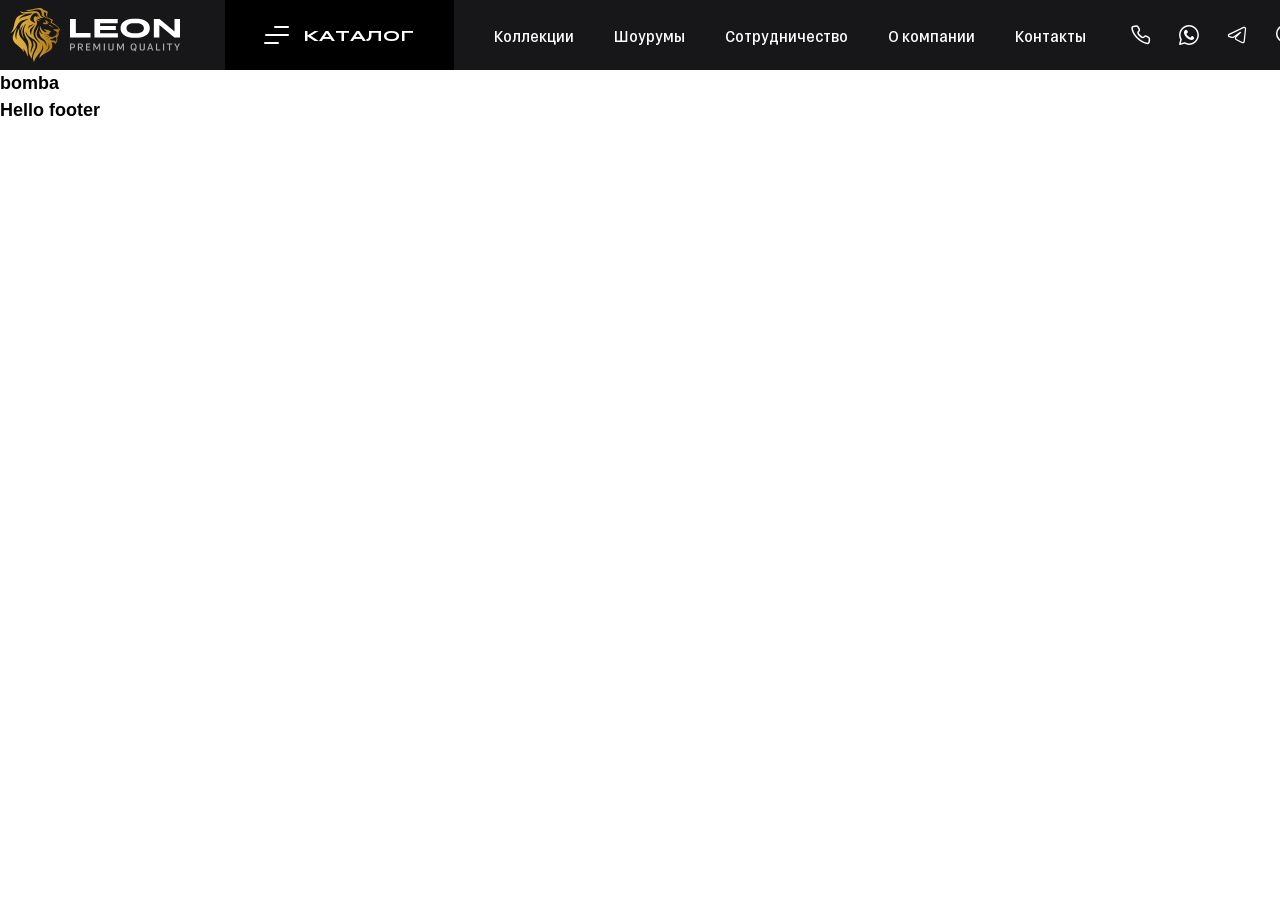
==== app/index.html @ 00b22ca2 "first commit" ====
<!DOCTYPE html>
<html lang="en">
    <head>
        <meta charset="UTF-8" />
        <link rel="stylesheet" href="css/style.min.css" />
        <meta name="viewport" content="width=device-width, initial-scale=1.0" />
        <title>LEON</title>
    </head>
    <header class="header">
        <div class="container">
            <div class="header__wrapper">
                <img src="images/logo.svg" alt="Logo" class="header__logo" />
                <!-- <div class="header__menu"> -->
                <nav class="header__nav">
                    <div class="header__catalog">
                        <span></span>
                        <p class="header__catalog-text">каталог</p>
                    </div>
                    <a href="#" class="header__nav-link">Коллекции</a>
                    <a href="#" class="header__nav-link">Шоурумы</a>
                    <a href="#" class="header__nav-link">Сотрудничество</a>
                    <a href="#" class="header__nav-link">О компании </a>
                    <a href="#" class="header__nav-link">Контакты</a>
                </nav>
                <!-- </div> -->
                <div class="header__icons">
                    <a href="#" class="header__icon-link">
                        <svg
                            class="header__icon"
                            viewBox="0 0 20 20"
                            width="20"
                            height="20"
                        >
                            <use href="images/sprite.svg#phone"></use>
                        </svg>
                    </a>
                    <a href="#" class="header__icon-link">
                        <svg
                            class="header__icon"
                            viewBox="0 0 20 20"
                            width="20"
                            height="20"
                        >
                            <use href="images/sprite.svg#whatsapp"></use>
                        </svg>
                    </a>
                    <a href="#" class="header__icon-link">
                        <!-- <img src="images/telegram.svg" alt="telegram" /> -->
                        <svg
                            class="header__icon"
                            viewBox="0 0 20 20"
                            width="20"
                            height="20"
                        >
                            <use href="images/sprite.svg#telegram"></use>
                        </svg>
                    </a>
                    <a href="#" class="header__icon-link">
                        <svg
                            class="header__icon"
                            viewBox="0 0 20 20"
                            width="20"
                            height="20"
                        >
                            <use href="images/sprite.svg#search"></use>
                        </svg>
                    </a>
                    <a href="#" class="header__icon-link">
                        <svg
                            class="header__icon"
                            viewBox="0 0 20 20"
                            width="20"
                            height="20"
                        >
                            <use href="images/sprite.svg#cart"></use>
                        </svg>
                    </a>
                </div>
            </div>
        </div>
    </header>
</html>

<main><h2>bomba</h2></main>
<body>
    <h1>Hello footer</h1>
    <script src="js/main.min.js"></script>
</body>
</html>
---- app/css/style.min.css ----
@font-face{font-family:"TRYGrtskBoldExa";src:url(../fonts/TRYGrtsk-BoldExa.woff) format(woff);src:url(../fonts/TRYGrtsk-BoldExa.woff2) format(woff2);font-style:normal;font-weight:normal}@font-face{font-family:"TRYGrtskMediumExa";src:url(../fonts/TRYGrtsk-MediumExa.woff) format(woff);src:url(../fonts/TRYGrtsk-MediumExa.woff2) format(woff2);font-style:normal;font-weight:normal}@font-face{font-family:"TRYGrtskSemiBoldExa";src:url(../fonts/TRYGrtsk-SemiBoldExa.woff) format(woff);src:url(../fonts/TRYGrtsk-SemiBoldExa.woff2) format(woff2);font-style:normal;font-weight:normal}@font-face{font-family:"TRYGrtskSemiBoldGiga";src:url(../fonts/TRYGrtsk-SemiBoldGiga.woff) format(woff);src:url(../fonts/TRYGrtsk-SemiBoldGiga.woff2) format(woff2);font-style:normal;font-weight:normal}html{box-sizing:border-box}*,*::after,*::before{box-sizing:inherit}body,h1,h2,h3,h4,h5,h6,p,ul,li,figure,figcaption,blockquote,dl,dd{margin:0;font-size:inherit}ul[class]{list-style:none;padding:0}img{max-width:100%;display:block}input,button,textarea,select{font:inherit}a{text-decoration:none}html,body{height:100%;overflow-x:hidden}body{font-family:"TRY Grtsk",sans-serif;font-size:18px;line-height:27px;font-weight:400;overflow:auto;overflow-x:hidden;min-width:300px;position:relative}.wrapper{display:flex;flex-direction:column;min-height:100%}main{flex:1 0 auto}.footer{flex:0 0 auto}.container{max-width:1340px;margin:0 auto;padding:0 10px;height:100%}.container-fluid{max-width:1920px;padding:0 10px;margin:0 auto}.header{background-color:#171719;height:70px}.header__wrapper{width:100%;height:100%;display:flex;align-items:center;gap:45px;justify-content:space-between}.header__nav{display:flex;align-items:center;gap:40px;height:100%}.header__nav-link{font-family:"TRYGrtskMediumExa";font-weight:500;font-size:16px;color:#fff;white-space:nowrap}.header__icon-link{height:20px}.header__icon-link>img{width:20px;height:20px}.header__icons{display:flex;align-items:center;gap:28px}.header__catalog-text{display:block;font-family:"TRYGrtskSemiBoldGiga";font-weight:700;font-size:14px;text-transform:uppercase;color:#fff}.header__catalog{display:flex;gap:14px;align-items:center;height:100%;padding:0px 40px 0 40px;background-color:#000;border:none;cursor:pointer;position:relative;transition:background-color .5s ease-in-out;z-index:100}.header__catalog::before{content:"";position:absolute;top:0;left:0;width:100%;height:100%;z-index:-100;background:linear-gradient(90deg, #a77118 0%, #eaba3f 100%);transition:all .5s ease-in-out;opacity:0}.header__catalog.active::before{animation:1s show ease;opacity:1}.header__catalog span{position:relative;width:24px;height:2px;background-color:#fff;border-radius:12px;display:block;transform:scaleX(-1);transition:background-color .5s ease-in-out}.header__catalog span::before,.header__catalog span::after{content:"";width:15px;background-color:#fff;display:block;transition:all .5s ease-in-out;border-radius:2px;height:2px}.header__catalog span::before{transform:translateY(-8px)}.header__catalog span::after{margin-left:10px;transform:translateY(8px);margin-top:-2px}.header__catalog.active span{background-color:rgba(0,0,0,0)}.header__catalog.active span::before,.header__catalog.active span::after{width:25px}.header__catalog.active span::before{transform:rotateZ(-45deg) translateY(0)}.header__catalog.active span::after{transform:rotateZ(45deg) translateX(-6px) translateY(6px)}@keyframes show{from{opacity:0}to{opacity:1}}
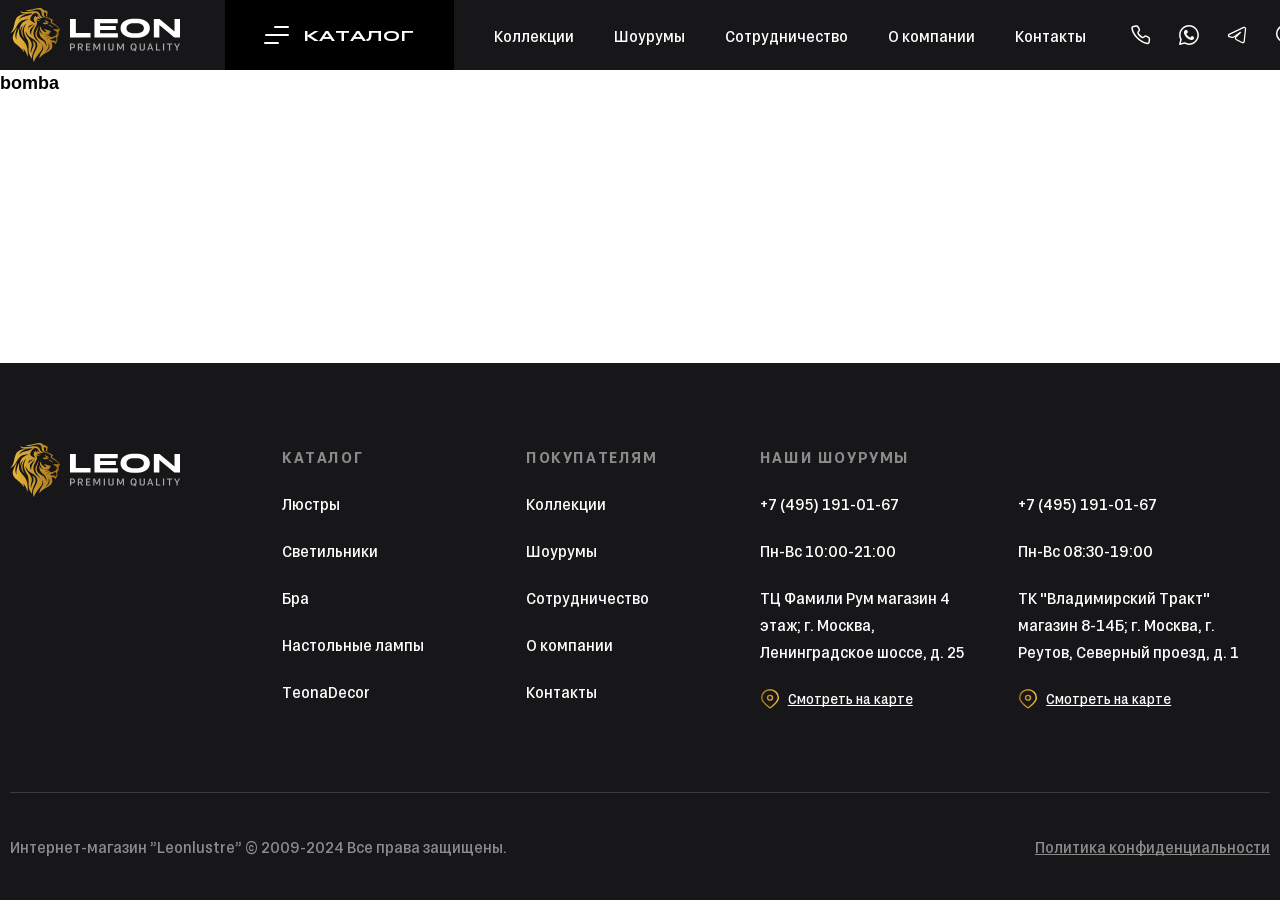
==== commit e39d9490: "footer is done" ====
--- a/app/index.html
+++ b/app/index.html
@@ -6,15 +6,16 @@
         <meta name="viewport" content="width=device-width, initial-scale=1.0" />
         <title>LEON</title>
     </head>
+    <body>
     <header class="header">
         <div class="container">
             <div class="header__wrapper">
                 <img src="images/logo.svg" alt="Logo" class="header__logo" />
                 <!-- <div class="header__menu"> -->
                 <nav class="header__nav">
-                    <div class="header__catalog">
+                    <div class="header__catalog-btn">
                         <span></span>
-                        <p class="header__catalog-text">каталог</p>
+                        <p class="header__catalog-btn-text">каталог</p>
                     </div>
                     <a href="#" class="header__nav-link">Коллекции</a>
                     <a href="#" class="header__nav-link">Шоурумы</a>
@@ -25,14 +26,16 @@
                 <!-- </div> -->
                 <div class="header__icons">
                     <a href="#" class="header__icon-link">
-                        <svg
-                            class="header__icon"
-                            viewBox="0 0 20 20"
-                            width="20"
-                            height="20"
-                        >
-                            <use href="images/sprite.svg#phone"></use>
-                        </svg>
+                        <img width="20px" height="20px" src="images/phone.svg" alt="phone_gold" class="header__icon-img" />
+
+                        <!-- <svg
+                            class="header__icon"
+                            viewBox="0 0 20 20"
+                            width="20"
+                            height="20"
+                        >
+                            <use href="images/sprite.svg#phone_gold"></use>
+                        </svg> -->
                     </a>
                     <a href="#" class="header__icon-link">
                         <svg
@@ -55,6 +58,16 @@
                             <use href="images/sprite.svg#telegram"></use>
                         </svg>
                     </a>
+                    <a href="#" class="header__icon-link header__icon-search">
+                        <svg
+                            class="header__icon"
+                            viewBox="0 0 20 20"
+                            width="20"
+                            height="20"
+                        >
+                            <use href="images/sprite.svg#search"></use>
+                        </svg>
+                    </a>
                     <a href="#" class="header__icon-link">
                         <svg
                             class="header__icon"
@@ -62,16 +75,6 @@
                             width="20"
                             height="20"
                         >
-                            <use href="images/sprite.svg#search"></use>
-                        </svg>
-                    </a>
-                    <a href="#" class="header__icon-link">
-                        <svg
-                            class="header__icon"
-                            viewBox="0 0 20 20"
-                            width="20"
-                            height="20"
-                        >
                             <use href="images/sprite.svg#cart"></use>
                         </svg>
                     </a>
@@ -79,11 +82,250 @@
             </div>
         </div>
     </header>
+    <div class="header__catalog">
+        <div class="container">
+            <div class="header__catalog-wrapper">
+                <div class="header__catalog-column">
+                   <div class="header__catalog-head">
+                        <h4 class="header__catalog-title">
+                            Люстры
+                        </h4>
+                        <a href="#" class="header__catalog-head-link">
+                            все
+                        </a>
+                   </div>
+                   <ul class="header__catalog-list">
+                        <li class="header__catalog-item">
+                            <a href="#" class="header__catalog-link">
+                               Подвесные люстры
+                            </a>
+                        </li>
+                        <li class="header__catalog-item">
+                            <a href="#" class="header__catalog-link">
+                               Подвесные люстры
+                            </a>
+                        </li>
+                        <li class="header__catalog-item">
+                            <a href="#" class="header__catalog-link">
+                               Подвесные люстры
+                            </a>
+                        </li>
+                        <li class="header__catalog-item">
+                            <a href="#" class="header__catalog-link">
+                               Подвесные люстры
+                            </a>
+                        </li>
+                        <li class="header__catalog-item">
+                            <a href="#" class="header__catalog-link">
+                               Подвесные люстры
+                            </a>
+                        </li>
+                   </ul>
+                </div>
+                <div class="header__catalog-column">
+                    <div class="header__catalog-head">
+                         <h4 class="header__catalog-title">
+                            Светильники
+                         </h4>
+                         <a href="#" class="header__catalog-head-link">
+                             все
+                         </a>
+                    </div>
+                    <ul class="header__catalog-list">
+                        <li class="header__catalog-item">
+                            <a href="#" class="header__catalog-link">
+                               Подвесные люстры
+                            </a>
+                        </li>
+                        <li class="header__catalog-item">
+                            <a href="#" class="header__catalog-link">
+                               Подвесные люстры
+                            </a>
+                        </li>
+                        <li class="header__catalog-item">
+                            <a href="#" class="header__catalog-link">
+                               Подвесные люстры
+                            </a>
+                        </li>
+                        <li class="header__catalog-item">
+                            <a href="#" class="header__catalog-link">
+                               Подвесные люстры
+                            </a>
+                        </li>
+                    </ul>
+                </div>
+                <div class="header__catalog-column">
+                    <div class="header__catalog-head">
+                         <h4 class="header__catalog-title">
+                            Бра
+                         </h4>
+                         <a href="#" class="header__catalog-head-link">
+                             все
+                         </a>
+                    </div>
+                    <ul class="header__catalog-list">
+                        <li class="header__catalog-item">
+                            <a href="#" class="header__catalog-link">
+                               Подвесные люстры
+                            </a>
+                        </li>
+                        <li class="header__catalog-item">
+                            <a href="#" class="header__catalog-link">
+                               Подвесные люстры
+                            </a>
+                        </li>
+                        <li class="header__catalog-item">
+                            <a href="#" class="header__catalog-link">
+                               Подвесные люстры
+                            </a>
+                        </li>
+                        <li class="header__catalog-item">
+                            <a href="#" class="header__catalog-link">
+                               Подвесные люстры
+                            </a>
+                        </li>
+                    </ul>
+                </div>
+                <div class="header__catalog-column">
+                    <div class="header__catalog-head">
+                         <h4 class="header__catalog-title">
+                            Настольные
+                         </h4>
+                         <a href="#" class="header__catalog-head-link">
+                             все
+                         </a>
+                    </div>
+                    <ul class="header__catalog-list">
+                        <li class="header__catalog-item">
+                            <a href="#" class="header__catalog-link">
+                               Подвесные люстры
+                            </a>
+                        </li>
+                        <li class="header__catalog-item">
+                            <a href="#" class="header__catalog-link">
+                               Подвесные люстры
+                            </a>
+                        </li>
+                    </ul>
+                </div>
+                <div class="header__catalog-column">
+                    <div class="header__catalog-head">
+                         <h4 class="header__catalog-title">
+                            лампы
+                         </h4>
+                         <a href="#" class="header__catalog-head-link">
+                             все
+                         </a>
+                    </div>
+                    <ul class="header__catalog-list">
+                        <li class="header__catalog-item">
+                            <a href="#" class="header__catalog-link">
+                               Подвесные люстры
+                            </a>
+                        </li>
+                    </ul>
+                </div>
+                <div class="header__catalog-column">
+                    <div class="header__catalog-head">
+                         <h4 class="header__catalog-title">
+                            Teona Decor
+                         </h4>
+                         <a href="#" class="header__catalog-head-link">
+                             все
+                         </a>
+                    </div>
+                    <ul class="header__catalog-list">
+                        <li class="header__catalog-item">
+                            <a href="#" class="header__catalog-link">
+                               Подвесные люстры
+                            </a>
+                        </li>
+                        <li class="header__catalog-item">
+                            <a href="#" class="header__catalog-link">
+                               Подвесные люстры
+                            </a>
+                        </li>
+                    </ul>
+                </div>
+            </div>
+        </div>
+    </div>
+    <div class="header__search">
+        <div class="container">
+            <div class="header__search-wrapper">
+                <img src="images/search-dark.svg" alt="search" class="header__search-icon">
+                <input type="text" class="header__search-input" placeholder="Поиск по каталогу">
+                <button class="header__search-btn"><img src="images/close.svg" alt="search" class="header__search-icon"></button>
+            </div>
+        </div>
+    </div>
+    <div class="header__phone">
+        <img src="images/phone_gold.svg" alt="phone_gold" class="header__phone-img">
+        <a href="tel:+7 (495) 191-01-67" class="header__phone-text">
+            +7 (495) 191-01-67
+        </a>
+    </div>
 </html>
 
 <main><h2>bomba</h2></main>
-<body>
-    <h1>Hello footer</h1>
+
+    <footer class="footer">
+        <div class="container">
+            <div class="footer__top">
+                <img src="images/logo.svg" alt="Logo" class="footer__logo" />
+                <div class="footer__catalog">
+                    <h5 class="footer__title">каталог</h5>
+                    <a href="#" class="footer__text">Люстры</a>
+                    <a href="#" class="footer__text">Светильники</a>
+                    <a href="#" class="footer__text">Бра</a>
+                    <a href="#" class="footer__text">Настольные лампы</a>
+                    <a href="#" class="footer__text">TeonaDecor </a>
+                </div>
+                <div class="footer__buyers">
+                    <h5 class="footer__title">Покупателям</h5>
+                    <a href="#" class="footer__text">Коллекции</a>
+                    <a href="#" class="footer__text">Шоурумы</a>
+                    <a href="#" class="footer__text">Сотрудничество</a>
+                    <a href="#" class="footer__text">О компании</a>
+                    <a href="#" class="footer__text">Контакты</a>
+                </div>
+                <div class="footer__showroom">
+                    <h5 class="footer__title">наши шоурумы</h5>
+                    <div class="footer__showroom-columns">
+                        <div class="footer__showroom-column">
+                            <p class="footer__text">+7 (495) 191-01-67</p>
+                            <p class="footer__text">Пн-Вс 10:00-21:00</p>
+                            <p class="footer__text">ТЦ Фамили Рум магазин
+                                4 этаж; г. Москва, Ленинградское
+                                шоссе, д. 25</p>
+                            <a href="#" class="footer__link">
+                                <img src="images/map.svg" alt="map" class="footer__icon">
+                                <span class="footer__link-text">Смотреть на карте</span>
+                            </a>
+                        </div>
+                        <div class="footer__showroom-column">
+                            <p class="footer__text">+7 (495) 191-01-67</p>
+                            <p class="footer__text">Пн-Вс 08:30-19:00</p>
+                            <p class="footer__text">ТК "Владимирский Тракт" 
+                                магазин 8-14Б; г. Москва, г. Реутов,
+                                Северный проезд, д. 1</p>
+                            <a href="#" class="footer__link">
+                                <img src="images/map.svg" alt="map" class="footer__icon">
+                                <span class="footer__link-text">Смотреть на карте</span>
+                            </a>
+                        </div>
+                    </div>
+                </div>
+            </div>
+            <div class="footer__bottom">
+                <div class="footer__bottom-wrapper">
+                    <p class="footer__bottom-text">Интернет-магазин ”Leonlustre” © 2009-2024 Все права защищены.</p>
+                    <a href="#" class="footer__bottom-link">Политика конфиденциальности</a>
+                </div>
+            </div>
+        </div>
+        
+    </footer>
     <script src="js/main.min.js"></script>
 </body>
 </html>
--- a/app/css/style.min.css
+++ b/app/css/style.min.css
@@ -1 +1 @@
-@font-face{font-family:"TRYGrtskBoldExa";src:url(../fonts/TRYGrtsk-BoldExa.woff) format(woff);src:url(../fonts/TRYGrtsk-BoldExa.woff2) format(woff2);font-style:normal;font-weight:normal}@font-face{font-family:"TRYGrtskMediumExa";src:url(../fonts/TRYGrtsk-MediumExa.woff) format(woff);src:url(../fonts/TRYGrtsk-MediumExa.woff2) format(woff2);font-style:normal;font-weight:normal}@font-face{font-family:"TRYGrtskSemiBoldExa";src:url(../fonts/TRYGrtsk-SemiBoldExa.woff) format(woff);src:url(../fonts/TRYGrtsk-SemiBoldExa.woff2) format(woff2);font-style:normal;font-weight:normal}@font-face{font-family:"TRYGrtskSemiBoldGiga";src:url(../fonts/TRYGrtsk-SemiBoldGiga.woff) format(woff);src:url(../fonts/TRYGrtsk-SemiBoldGiga.woff2) format(woff2);font-style:normal;font-weight:normal}html{box-sizing:border-box}*,*::after,*::before{box-sizing:inherit}body,h1,h2,h3,h4,h5,h6,p,ul,li,figure,figcaption,blockquote,dl,dd{margin:0;font-size:inherit}ul[class]{list-style:none;padding:0}img{max-width:100%;display:block}input,button,textarea,select{font:inherit}a{text-decoration:none}html,body{height:100%;overflow-x:hidden}body{font-family:"TRY Grtsk",sans-serif;font-size:18px;line-height:27px;font-weight:400;overflow:auto;overflow-x:hidden;min-width:300px;position:relative}.wrapper{display:flex;flex-direction:column;min-height:100%}main{flex:1 0 auto}.footer{flex:0 0 auto}.container{max-width:1340px;margin:0 auto;padding:0 10px;height:100%}.container-fluid{max-width:1920px;padding:0 10px;margin:0 auto}.header{background-color:#171719;height:70px}.header__wrapper{width:100%;height:100%;display:flex;align-items:center;gap:45px;justify-content:space-between}.header__nav{display:flex;align-items:center;gap:40px;height:100%}.header__nav-link{font-family:"TRYGrtskMediumExa";font-weight:500;font-size:16px;color:#fff;white-space:nowrap}.header__icon-link{height:20px}.header__icon-link>img{width:20px;height:20px}.header__icons{display:flex;align-items:center;gap:28px}.header__catalog-text{display:block;font-family:"TRYGrtskSemiBoldGiga";font-weight:700;font-size:14px;text-transform:uppercase;color:#fff}.header__catalog{display:flex;gap:14px;align-items:center;height:100%;padding:0px 40px 0 40px;background-color:#000;border:none;cursor:pointer;position:relative;transition:background-color .5s ease-in-out;z-index:100}.header__catalog::before{content:"";position:absolute;top:0;left:0;width:100%;height:100%;z-index:-100;background:linear-gradient(90deg, #a77118 0%, #eaba3f 100%);transition:all .5s ease-in-out;opacity:0}.header__catalog.active::before{animation:1s show ease;opacity:1}.header__catalog span{position:relative;width:24px;height:2px;background-color:#fff;border-radius:12px;display:block;transform:scaleX(-1);transition:background-color .5s ease-in-out}.header__catalog span::before,.header__catalog span::after{content:"";width:15px;background-color:#fff;display:block;transition:all .5s ease-in-out;border-radius:2px;height:2px}.header__catalog span::before{transform:translateY(-8px)}.header__catalog span::after{margin-left:10px;transform:translateY(8px);margin-top:-2px}.header__catalog.active span{background-color:rgba(0,0,0,0)}.header__catalog.active span::before,.header__catalog.active span::after{width:25px}.header__catalog.active span::before{transform:rotateZ(-45deg) translateY(0)}.header__catalog.active span::after{transform:rotateZ(45deg) translateX(-6px) translateY(6px)}@keyframes show{from{opacity:0}to{opacity:1}}+@font-face{font-family:"TRYGrtskBoldExa";src:url(../fonts/TRYGrtsk-BoldExa.woff) format(woff);src:url(../fonts/TRYGrtsk-BoldExa.woff2) format(woff2);font-style:normal;font-weight:normal}@font-face{font-family:"TRYGrtskExa";src:url(../fonts/TRYGrtsk-Exa.woff) format(woff);src:url(../fonts/TRYGrtsk-Exa.woff2) format(woff2);font-style:normal;font-weight:normal}@font-face{font-family:"TRYGrtskMediumExa";src:url(../fonts/TRYGrtsk-MediumExa.woff) format(woff);src:url(../fonts/TRYGrtsk-MediumExa.woff2) format(woff2);font-style:normal;font-weight:normal}@font-face{font-family:"TRYGrtskSemiBoldExa";src:url(../fonts/TRYGrtsk-SemiBoldExa.woff) format(woff);src:url(../fonts/TRYGrtsk-SemiBoldExa.woff2) format(woff2);font-style:normal;font-weight:normal}@font-face{font-family:"TRYGrtskSemiBoldGiga";src:url(../fonts/TRYGrtsk-SemiBoldGiga.woff) format(woff);src:url(../fonts/TRYGrtsk-SemiBoldGiga.woff2) format(woff2);font-style:normal;font-weight:normal}html{box-sizing:border-box}*,*::after,*::before{box-sizing:inherit}body,h1,h2,h3,h4,h5,h6,p,ul,li,figure,figcaption,blockquote,dl,dd{margin:0;font-size:inherit}ul[class]{list-style:none;padding:0}img{max-width:100%;display:block}input,button,textarea,select{font:inherit}a{text-decoration:none}html,body{height:100%;overflow-x:hidden}body{font-family:"TRY Grtsk",sans-serif;font-size:18px;line-height:27px;font-weight:400;overflow:auto;overflow-x:hidden;min-width:300px;position:relative;display:flex;flex-direction:column;justify-content:space-between}.wrapper{display:flex;flex-direction:column;min-height:100%}main{flex:1 0 auto}.footer{flex:0 0 auto}.container{max-width:1340px;margin:0 auto;padding:0 10px;height:100%}.container-fluid{max-width:1920px;padding:0 10px;margin:0 auto}.header{background-color:#171719;height:70px;z-index:100}.header__wrapper{width:100%;height:100%;display:flex;align-items:center;gap:45px;justify-content:space-between}.header__nav{display:flex;align-items:center;gap:40px;height:100%}.header__nav-link{font-family:"TRYGrtskMediumExa";font-weight:500;font-size:16px;color:#fff;white-space:nowrap}.header__icon-link{width:20px;height:20px}.header__icon-link>img{width:20px;height:20px}.header__icons{display:flex;align-items:center;gap:28px}.header__catalog-btn-text{display:block;font-family:"TRYGrtskSemiBoldGiga";font-weight:700;font-size:14px;text-transform:uppercase;color:#fff}.header__catalog-btn{display:flex;gap:14px;align-items:center;height:100%;padding:0px 40px 0 40px;background-color:#000;border:none;cursor:pointer;position:relative;user-select:none;transition:background-color .5s ease-in-out;z-index:100}.header__catalog-btn::before{content:"";position:absolute;top:0;left:0;width:100%;height:100%;z-index:-100;background:linear-gradient(90deg, #a77118 0%, #eaba3f 100%);transition:all .5s ease-in-out;opacity:0}.header__catalog-btn.active::before{animation:1s show ease;opacity:1}.header__catalog-btn span{position:relative;width:24px;height:2px;background-color:#fff;border-radius:12px;display:block;transform:scaleX(-1);transition:background-color .5s ease-in-out}.header__catalog-btn span::before,.header__catalog-btn span::after{content:"";width:15px;background-color:#fff;display:block;transition:all .5s ease-in-out;border-radius:2px;height:2px}.header__catalog-btn span::before{transform:translateY(-8px)}.header__catalog-btn span::after{margin-left:10px;transform:translateY(8px);margin-top:-2px}.header__catalog-btn.active span{background-color:rgba(0,0,0,0)}.header__catalog-btn.active span::before,.header__catalog-btn.active span::after{width:25px}.header__catalog-btn.active span::before{transform:rotateZ(-45deg) translateY(0)}.header__catalog-btn.active span::after{transform:rotateZ(45deg) translateX(-6px) translateY(6px)}.header__catalog{width:100%;position:absolute;top:70px;left:0;transform:translateY(-1000px);z-index:-1;animation-name:example_reverse;animation-duration:1s}.header__catalog--open{transform:translateY(0);animation-name:example;animation-duration:1s}.header__catalog-wrapper{padding:40px 40px 80px 40px;background:rgba(123,123,123,.2352941176);display:grid;grid-template-columns:repeat(3, 1fr);column-gap:80px;row-gap:60px}.header__catalog-head{display:flex;justify-content:space-between;align-items:center}.header__catalog-head-link{font-family:"TRYGrtskSemiBoldGiga";font-weight:700;font-size:14px;text-transform:uppercase;text-decoration:underline;text-decoration-skip-ink:none;color:#a77118}.header__catalog-title{font-family:"TRYGrtskSemiBoldGiga";font-weight:700;font-size:22px;text-transform:uppercase;color:#171719}.header__catalog-item{padding:20px 0 20px 0}.header__catalog-link{font-family:"TRYGrtskMediumExa";display:block;font-weight:400;font-size:16px;color:#171719;position:relative}.header__catalog-link::after{content:url("../images/arrow.svg");position:absolute;top:0;right:0;width:10px;height:10px}.header__search{position:absolute;top:70px;left:0;width:100%;height:70px;background-color:#fff;transform:translateY(-150px);z-index:-1;animation-name:example2_reverse;animation-duration:.5s}.header__search--open{transform:translateY(0);animation-name:example;animation-duration:.5s}.header__search-wrapper{display:flex;gap:20px;justify-content:space-between;align-items:center;height:100%}.header__search-icon{width:20px;height:20px}.header__search-input{width:100%;border:none;outline:none}.header__search-input::placeholder{font-family:"TRYGrtskMediumExa";font-weight:400;font-size:16px;color:rgba(23,23,25,.5)}.header__search-btn{margin:0;padding:0;background:rgba(0,0,0,0);border:none;cursor:pointer}.header__phone{position:absolute;top:71px;right:17%;display:flex;align-items:center;gap:10px;padding:20px 40px;background:#171719;max-width:fit-content;transform:translateY(-150px);z-index:-1;animation-name:example2_reverse;animation-duration:.5s}.header__phone--open{transform:translateY(0);animation-name:example;animation-duration:.5s}.header__phone-text{font-family:"TRYGrtskExa";font-weight:400;font-size:25px;color:#fff}.header__phone-img{width:24px;height:24px}@keyframes show{from{opacity:0}to{opacity:1}}@keyframes example{from{transform:translateY(-1000px)}to{transform:translateY(0px)}}@keyframes example_reverse{from{transform:translateY(0px)}to{transform:translateY(-1000px)}}@keyframes example2{from{transform:translateY(-150px)}to{transform:translateY(0px)}}@keyframes example2_reverse{from{transform:translateY(0px)}to{transform:translateY(-150px)}}.footer{background-color:#171719;padding-top:80px}.footer__logo{width:170px;height:54px}.footer__top{display:flex;justify-content:space-between;padding-bottom:80px}.footer__catalog,.footer__buyers,.footer__showroom{display:flex;flex-direction:column;gap:20px}.footer__showroom{flex-basis:40.5%}.footer__showroom-columns{display:flex;justify-content:space-between;gap:48px}.footer__showroom-column{display:flex;flex-direction:column;gap:20px}.footer__title{font-family:"TRYGrtskSemiBoldExa";font-weight:700;font-size:16px;letter-spacing:.1em;text-transform:uppercase;color:rgba(255,255,255,.5)}.footer__text{font-family:"TRYGrtskMediumExa";font-weight:500;font-size:16px;color:#fff}.footer__link{display:flex;align-items:center;gap:8px;text-decoration:underline;text-decoration-skip-ink:none;color:#fff;font-family:"TRYGrtskMediumExa"}.footer__link-text{font-family:"TRYGrtskMediumExa";font-weight:500;font-size:14px;color:#fff}.footer__icon{width:20px;height:20px}.footer__bottom{border-top:1px solid rgba(255,255,255,.1568627451);padding:40px 0}.footer__bottom-wrapper{display:flex;justify-content:space-between}.footer__bottom-text,.footer__bottom-link{font-family:"TRYGrtskMediumExa";font-weight:500;font-size:16px;color:#fff;opacity:.5}.footer__bottom-link{text-decoration:underline;text-decoration-skip-ink:none}
